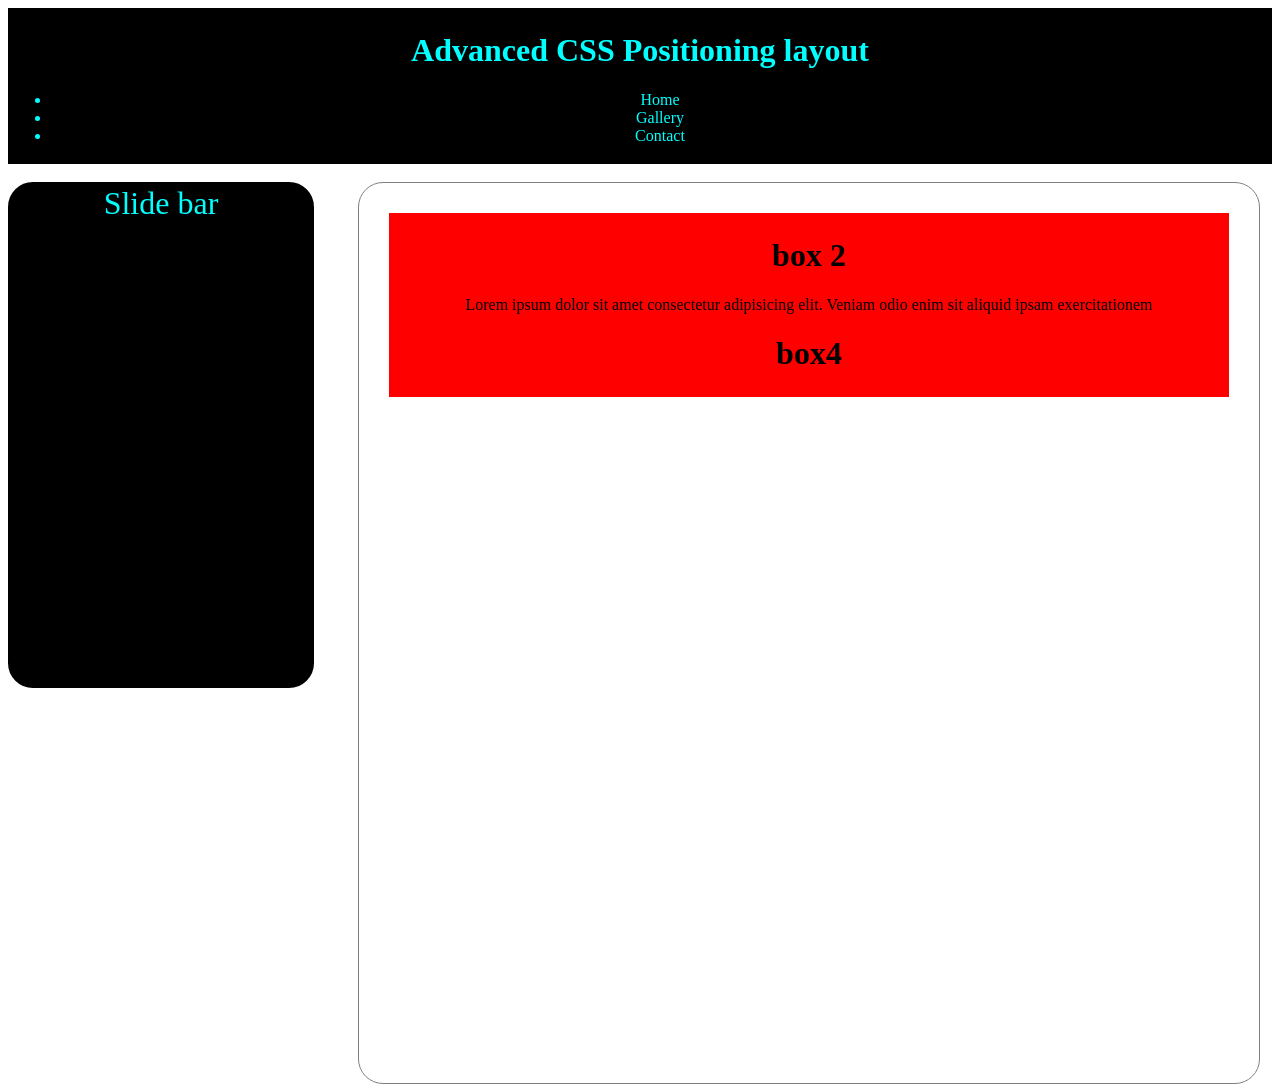
==== Assignment.html @ 86278ec5 "first commit" ====
<!DOCTYPE html>
<html lang="en">
<head>
    <meta charset="UTF-8">
    <meta name="viewport" content="width=divv, initial-scale=1.0">
    <title>Document</title>
    <link rel="stylesheet" href="./Style.css">
</head>
<body>
    <div class="box1">
        <h1>Advanced CSS Positioning layout</h1>
        <div class="navbar">
             <nav>
            <ul>
                <li>Home</li>
                <li>Gallery </li>
                <li>Contact</li>
            </ul>
        </nav>
        </div>
    </div>
    <br>
   <div class="box2">Slide bar </div>

 <div class="container">
    <div class="box3">
            <h1>box 2</h1><p>Lorem ipsum dolor sit amet consectetur adipisicing elit. Veniam odio enim sit aliquid ipsam exercitationem </p>
            <div class="box4">
                <h1>box4</h1>
            </div>
    </div>
 </div>
    
  
</body>
</html>
---- Style.css ----
/* .box2{
    position: relative;
    border: 2px solid black;
    background-color: black;
    width: 300px;
    height: 500px;
   border-radius: 25px;
   color: aqua;
   text-align: center;
   font-size: xx-large;
} */

.box1{
    position: sticky;
    border: 3px solid black;
    color: aqua;
    background-color: black;
    text-align: center;
}
.navbar{
    justify-content: space-between;
    gap: 30px;
}
.box2{
    position: absolute;
    border: 3px solid black;
    width: 300px;
    height: 500px;
    background-color: black;
    border-radius: 25px;
   text-align: center;
   color: aqua;
   font-size: xx-large;
   
}
.container{
    margin-left: 350px;
    border: 1px solid gray;
    width: 900px;
    height: 900px;
 border-radius: 25px;
}
.box3{
    border: 3px solid red;
    background-color: red;
    margin: 30px;
    text-align: center;
    
}
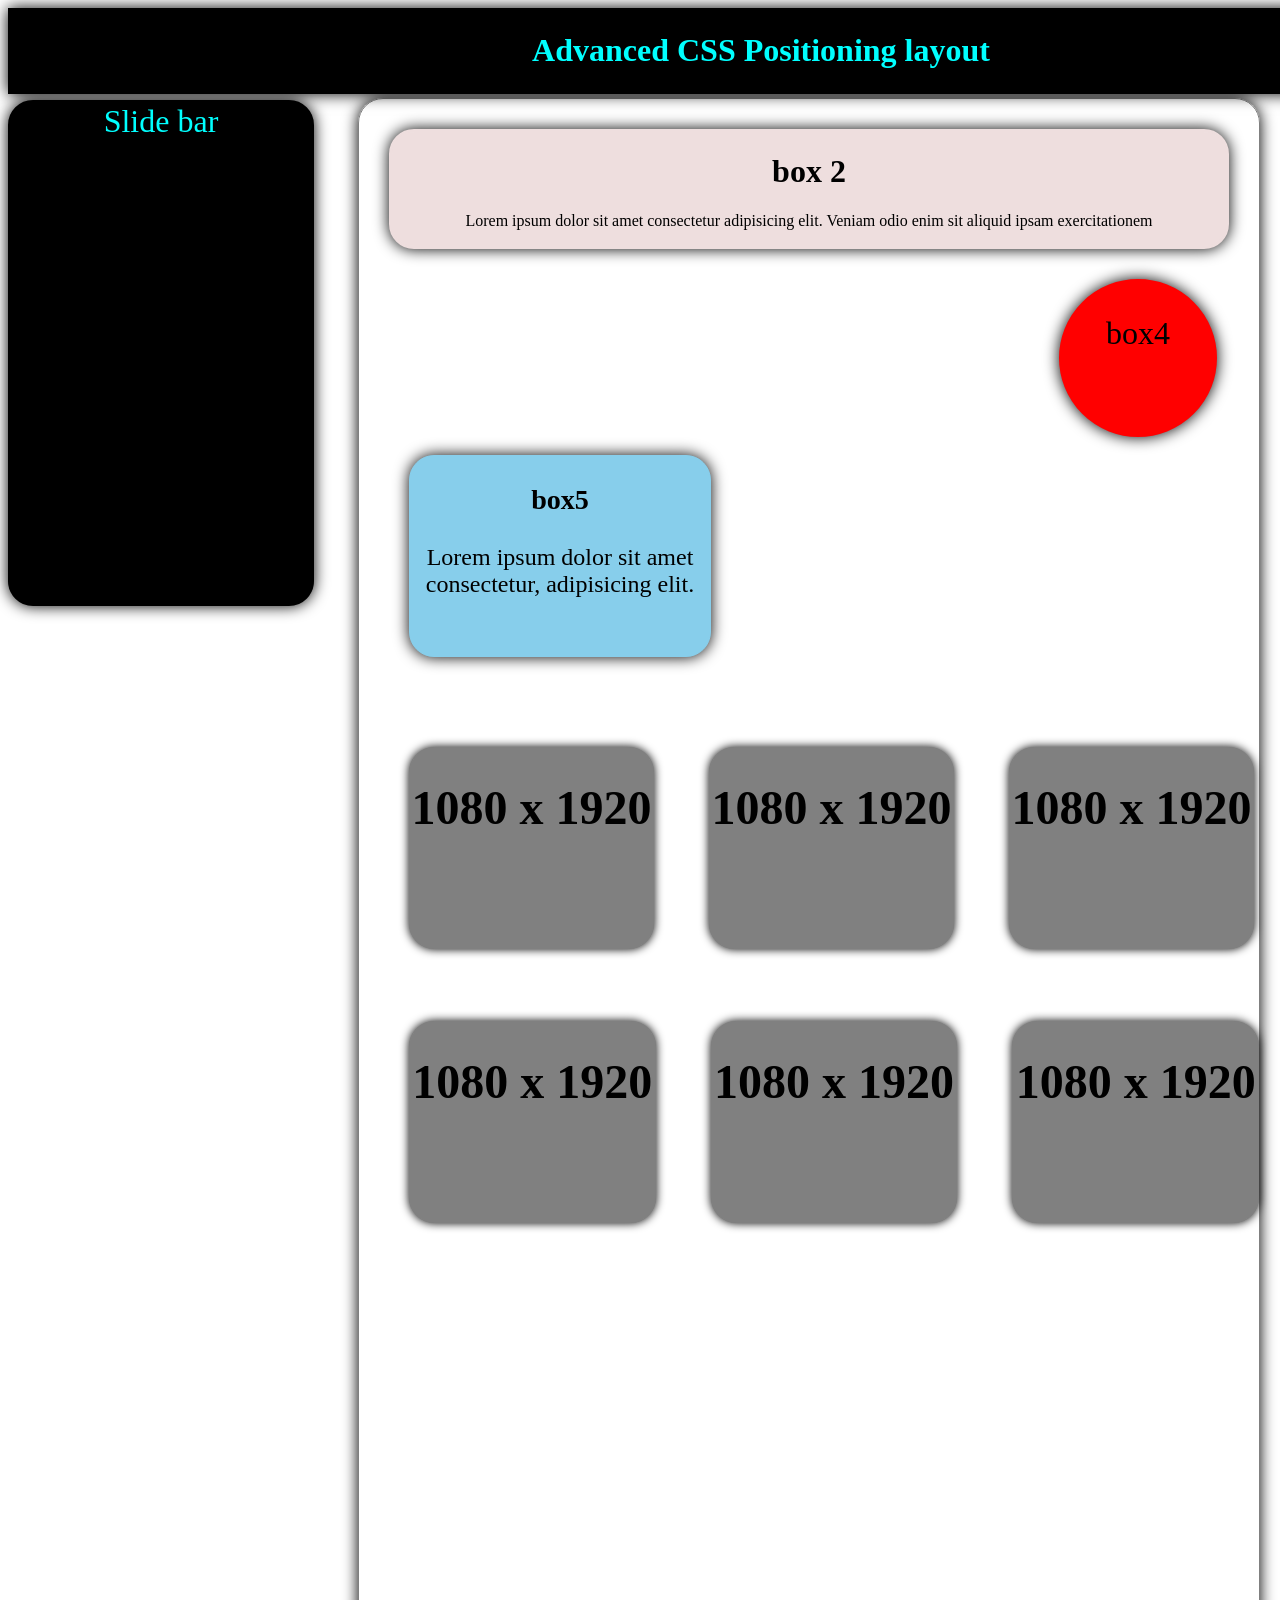
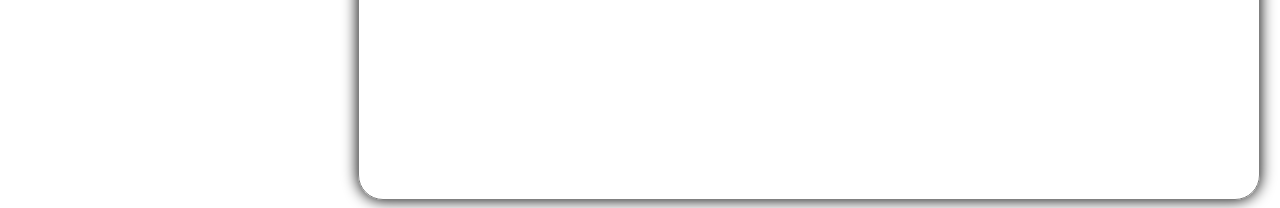
==== commit b110b8d5: "first commit" ====
--- a/Assignment.html
+++ b/Assignment.html
@@ -9,25 +9,48 @@
 <body>
     <div class="box1">
         <h1>Advanced CSS Positioning layout</h1>
-        <div class="navbar">
-             <nav>
-            <ul>
-                <li>Home</li>
-                <li>Gallery </li>
-                <li>Contact</li>
-            </ul>
-        </nav>
-        </div>
+      
     </div>
     <br>
    <div class="box2">Slide bar </div>
+   <br><br><br><br>
 
  <div class="container">
     <div class="box3">
             <h1>box 2</h1><p>Lorem ipsum dolor sit amet consectetur adipisicing elit. Veniam odio enim sit aliquid ipsam exercitationem </p>
-            <div class="box4">
-                <h1>box4</h1>
-            </div>
+    </div>
+    <div class="box4">
+        <p>box4</p>
+    </div>
+    <br>
+    <div class="box5">
+        <h3>box5</h3>
+        <p>Lorem ipsum dolor sit amet consectetur, adipisicing elit.</p>
+    </div>
+    <br><br><br><br><br>
+    <div class="container1">
+        <div class="box6">
+        <h1>1080 x 1920</h1>
+    </div>
+           <div class="box7">
+        <h1>1080 x 1920</h1>
+    </div>
+    <div class="box8">
+        <h1>1080 x 1920</h1>
+    </div>
+<br>
+    </div>
+    <br><br><br><br>
+    <div class="container2">
+          <div class="box9">
+        <h1>1080 x 1920</h1>
+    </div>
+    <div class="box10">
+        <h1>1080 x 1920</h1>
+    </div>
+      <div class="box11">
+        <h1>1080 x 1920</h1>
+    </div>
     </div>
  </div>
     
--- a/Style.css
+++ b/Style.css
@@ -1,28 +1,19 @@
-/* .box2{
-    position: relative;
-    border: 2px solid black;
-    background-color: black;
-    width: 300px;
-    height: 500px;
-   border-radius: 25px;
-   color: aqua;
-   text-align: center;
-   font-size: xx-large;
-} */
 
 .box1{
-    position: sticky;
+    padding: 0;
+    margin: 0;
+    position: fixed;
     border: 3px solid black;
     color: aqua;
     background-color: black;
-    text-align: center;
-}
-.navbar{
-    justify-content: space-between;
-    gap: 30px;
+   text-align: center;
+    box-shadow: 0 0 15px black;
+    width: 1500px;
+
 }
 .box2{
-    position: absolute;
+    top: 100px;
+    position: fixed;
     border: 3px solid black;
     width: 300px;
     height: 500px;
@@ -31,19 +22,131 @@
    text-align: center;
    color: aqua;
    font-size: xx-large;
+   box-shadow: 0 0 15px black;
    
 }
 .container{
     margin-left: 350px;
     border: 1px solid gray;
     width: 900px;
-    height: 900px;
+    height: 1700px;
  border-radius: 25px;
+ box-shadow: 0 0 15px black;
+
 }
 .box3{
-    border: 3px solid red;
-    background-color: red;
+    border: 3px solid rgb(238, 222, 222);
+    background-color: rgb(238, 222, 222);
     margin: 30px;
     text-align: center;
+    border-radius: 25px;
+    box-shadow: 0 0 15px black ;
+}
+.box4{
+    margin: 0;
+    padding: 0;
+    border: 4px solid red;
+    background-color: red;
+    margin-left: 700px;
+    width: 150px;
+    height: 150px;
+    border-radius: 100px;
+    text-align: center;
+    font-size: xx-large;
+            box-shadow: 0 0 15px black ;
+} 
+body{
+    padding: 0;
+}
+.box5{
+    margin-left: 50px;
+    border: 1px solid skyblue;
+    width: 300px;
+    height: 200px;
+    background-color: skyblue;
+    text-align: center;
+    border-radius: 25px;
+      box-shadow: 0 0 15px black ;
+      font-size: x-large;
+}
+.box6{
+    border: 1px solid grey;
+    margin-left: 50px;
+    width: 280px;
+    height: 200px;
+    background-color: grey;
+    border-radius: 25px;
+        box-shadow: 0 0 10px black ;
+        text-align: center;
+           font-size: x-large;
+
+}
+.container1{
+    display: flex;
+    gap: 5px;
+}
+.box7{
+     border: 1px solid grey;
+    margin-left: 50px;
+    width: 280px;
+    height: 200px;
+    background-color: grey;
+    border-radius: 25px;
+        box-shadow: 0 0 10px black ;
+        text-align: center;
+           font-size: x-large;
+
+}
+.box8{
+       border: 1px solid grey;
+    margin-left: 50px;
+    width: 280px;
+    height: 200px;
+    background-color: grey;
+    border-radius: 25px;
+        box-shadow: 0 0 10px black ;
+        text-align: center;
+           font-size: x-large;
     
+
+}
+.box9{
+       border: 1px solid grey;
+    margin-left: 50px;
+    width: 280px;
+    height: 200px;
+    background-color: grey;
+    border-radius: 25px;
+        box-shadow: 0 0 10px black ;
+        text-align: center;
+           font-size: x-large;
+
+}
+.box10{
+       border: 1px solid grey;
+    margin-left: 50px;
+    width: 280px;
+    height: 200px;
+    background-color: grey;
+    border-radius: 25px;
+        box-shadow: 0 0 10px black ;
+        text-align: center;
+           font-size: x-large;
+
+}
+.box11{
+       border: 1px solid grey;
+    margin-left: 50px;
+    width: 280px;
+    height: 200px;
+    background-color: grey;
+    border-radius: 25px;
+        box-shadow: 0 0 10px black ;
+        text-align: center;
+           font-size: x-large;
+
+}
+.container2{
+     display: flex;
+    gap: 5px;
 }
